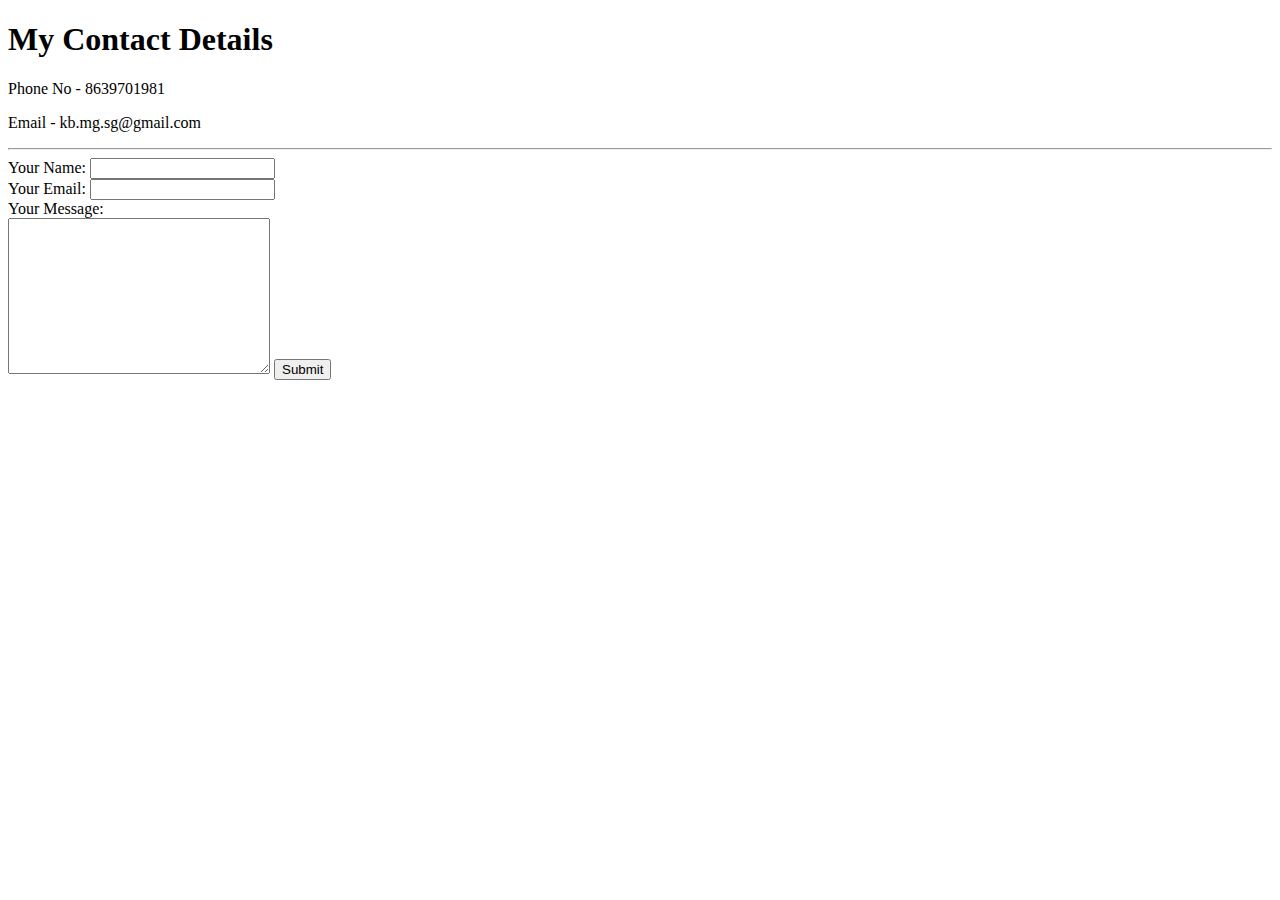
==== contactme.html @ 7d80f4ed "Add initial CV website files" ====
<!DOCTYPE html>
<html lang="en">
<head>
    <meta charset="UTF-8">
    <meta name="viewport" content="width=device-width, initial-scale=1.0">
    <title>Contact Me</title>
</head>
<body>
    <h1>My Contact Details</h1>
    <p>Phone No - 8639701981</p>
    <p>Email - kb.mg.sg@gmail.com</p>
    <hr>
    <form  action="mailto:kb.mg.sg@gmail.com" method="POST" enctype="text/plain">
        <label >Your Name:</label>
        <input type="text" name="yourName"> 
        <br>
        <label >Your Email:</label>
        <input type="email" name="yourEmail" >
        <br>
        <label>Your Message:</label>
        <br>
        <textarea name="yourMessage" id="" cols="30" rows="10"></textarea>
        <input type="submit" >
    </form>
</body>
</html>
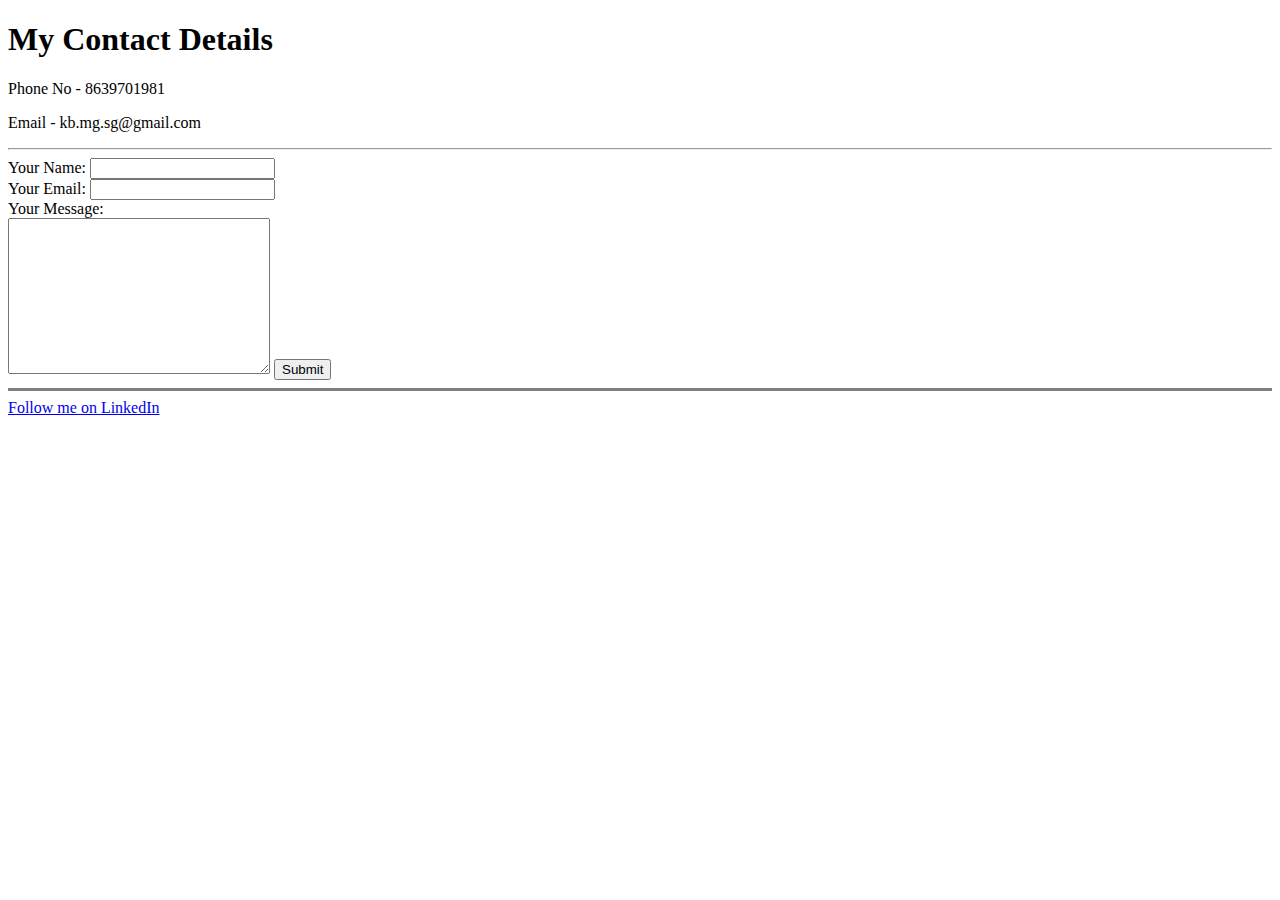
==== commit bd054b6b: "Update contactme.html" ====
--- a/contactme.html
+++ b/contactme.html
@@ -15,12 +15,15 @@
         <input type="text" name="yourName"> 
         <br>
         <label >Your Email:</label>
-        <input type="email" name="yourEmail" >
+        <input type="email" name="yourEmail" > 
         <br>
         <label>Your Message:</label>
         <br>
         <textarea name="yourMessage" id="" cols="30" rows="10"></textarea>
         <input type="submit" >
     </form>
+    <hr size="3" noshade="">
+    <a href="https://www.linkedin.com/in/kartik-bhushan-977a0716b">Follow me on LinkedIn</a>
+
 </body>
-</html>+</html>
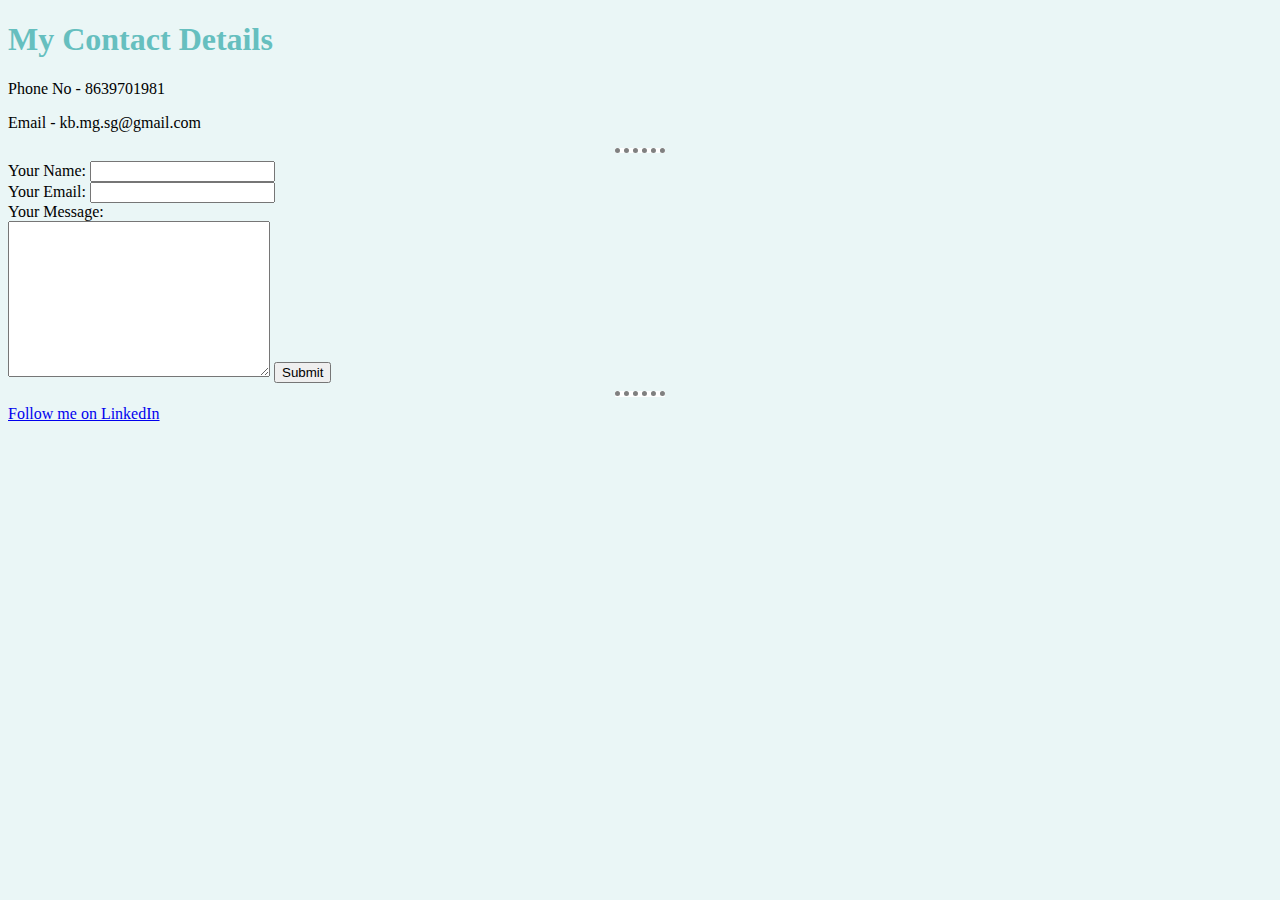
==== commit d54c0c3b: "Add files via upload" ====
--- a/contactme.html
+++ b/contactme.html
@@ -4,6 +4,7 @@
     <meta charset="UTF-8">
     <meta name="viewport" content="width=device-width, initial-scale=1.0">
     <title>Contact Me</title>
+    <link rel="stylesheet" href="CSS/styles.css">
 </head>
 <body>
     <h1>My Contact Details</h1>
@@ -26,4 +27,4 @@
     <a href="https://www.linkedin.com/in/kartik-bhushan-977a0716b">Follow me on LinkedIn</a>
 
 </body>
-</html>
+</html>--- a/CSS/styles.css
+++ b/CSS/styles.css
@@ -0,0 +1,20 @@
+body{
+    background-color: #EAF6F6;
+}
+
+hr{
+    border-style:none;
+    border-top-style: dotted ;
+    background-color: white;
+    border-color: grey;
+    border-width: 5px;
+    width : 4%;
+}
+
+h1{
+    color: #66BFBF;
+}
+
+h3{
+    color: #66BFBF;
+}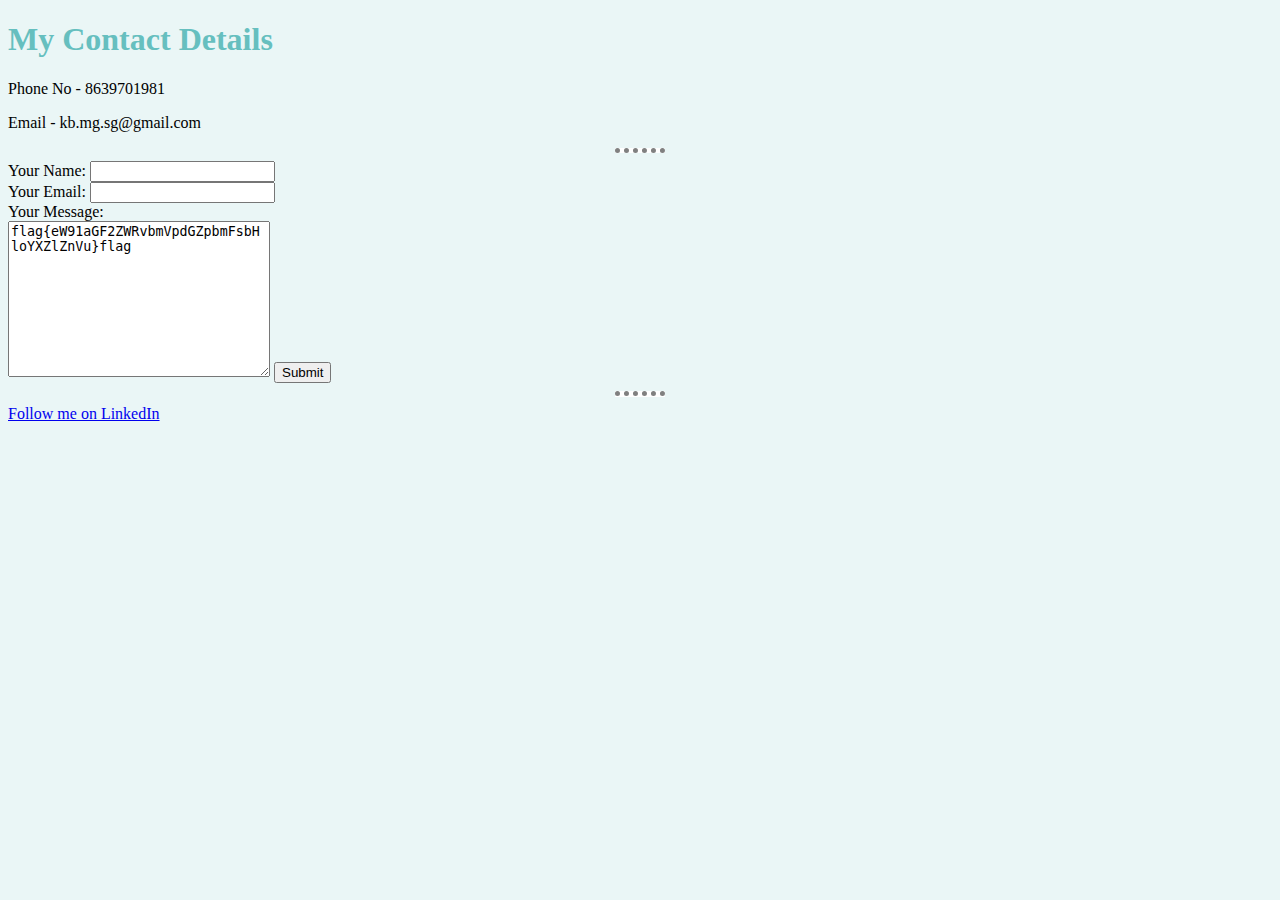
==== commit 0bb42241: "Update contactme.html" ====
--- a/contactme.html
+++ b/contactme.html
@@ -20,11 +20,11 @@
         <br>
         <label>Your Message:</label>
         <br>
-        <textarea name="yourMessage" id="" cols="30" rows="10"></textarea>
+        <textarea name="yourMessage" id="" cols="30" rows="10">flag{eW91aGF2ZWRvbmVpdGZpbmFsbHloYXZlZnVu}flag</textarea>
         <input type="submit" >
     </form>
     <hr size="3" noshade="">
     <a href="https://www.linkedin.com/in/kartik-bhushan-977a0716b">Follow me on LinkedIn</a>
 
 </body>
-</html>+</html>
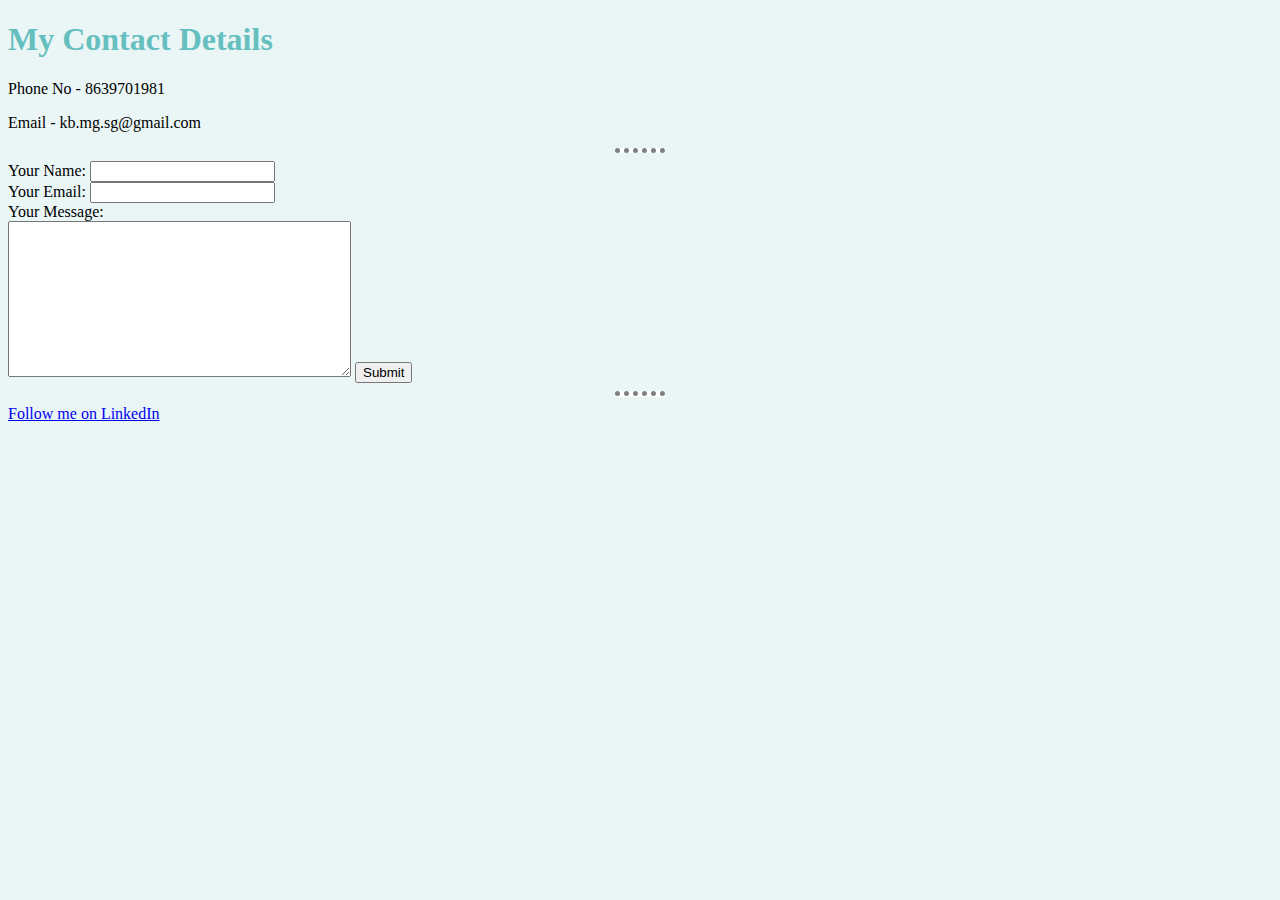
==== commit 338e67a0: "Add files via upload" ====
--- a/contactme.html
+++ b/contactme.html
@@ -20,11 +20,11 @@
         <br>
         <label>Your Message:</label>
         <br>
-        <textarea name="yourMessage" id="" cols="30" rows="10">flag{eW91aGF2ZWRvbmVpdGZpbmFsbHloYXZlZnVu}flag</textarea>
+        <textarea class="Check" name="yourMessage" id="" cols="40" rows="10">flag{eW91aGF2ZWRvbmVpdGZpbmFsbHloYXZlZnVu}flag</textarea>
         <input type="submit" >
     </form>
     <hr size="3" noshade="">
     <a href="https://www.linkedin.com/in/kartik-bhushan-977a0716b">Follow me on LinkedIn</a>
 
 </body>
-</html>
+</html>--- a/CSS/styles.css
+++ b/CSS/styles.css
@@ -17,4 +17,8 @@
 
 h3{
     color: #66BFBF;
+}
+
+.Check{
+    color: white;
 }